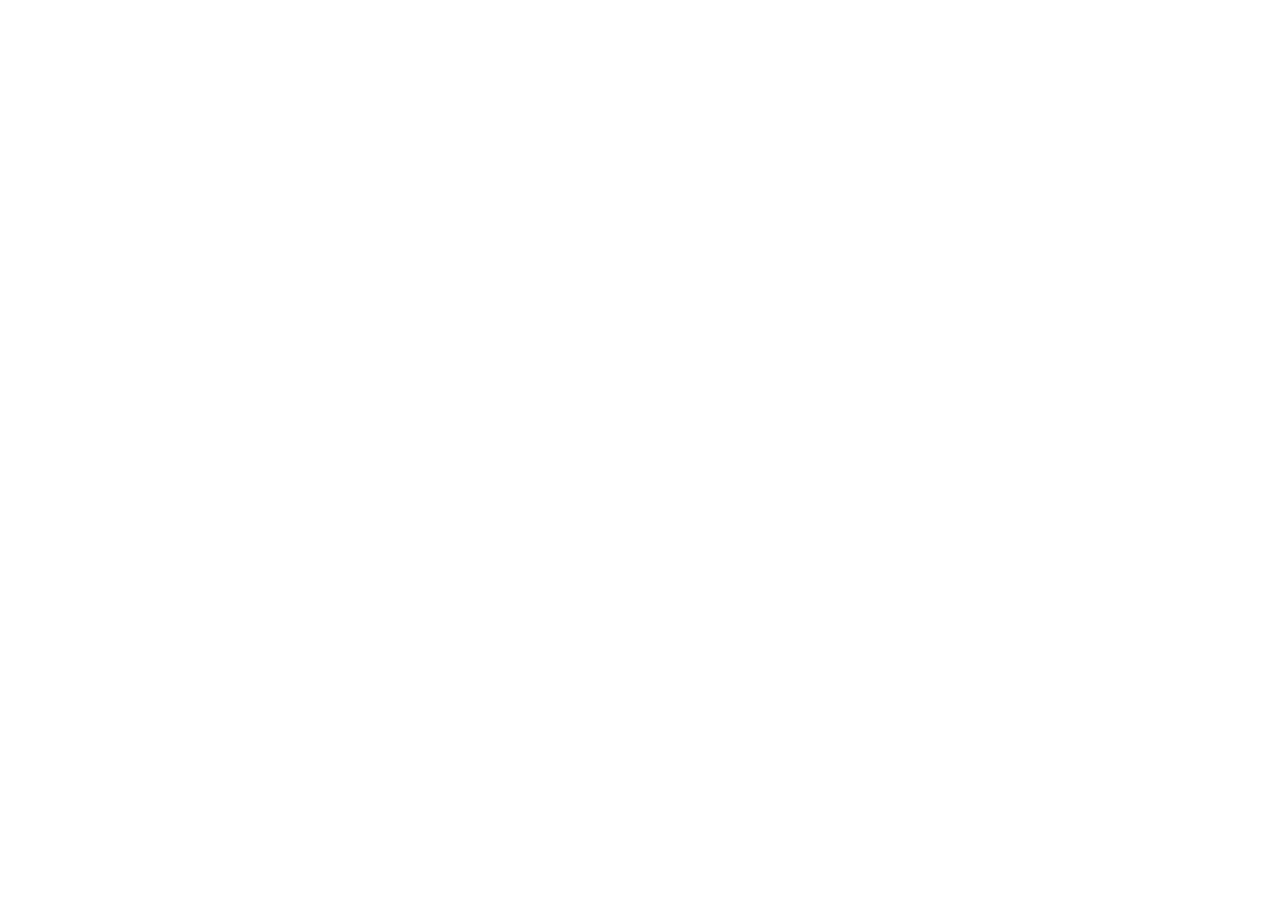
==== 2Evaluacion/ExamenAPI/index.html @ d8941010 "examen funcional" ====
<!DOCTYPE html>
<html lang="en">
<head>
    <meta charset="UTF-8">
    <meta name="viewport" content="width=device-width, initial-scale=1.0">
    <title>Document</title>
</head>
<body>
    <!--

        1. Consultar todo el alumnado del centro (JSON). 
        2. Consultar todas las asignaturas del centro (JSON). 

        3. Consultar las matrículas (HTML). 
        
        4. Insertar una matrícula (JSON). 
        5. Eliminar una matrícula (JSON).

    -->
</body>
</html>
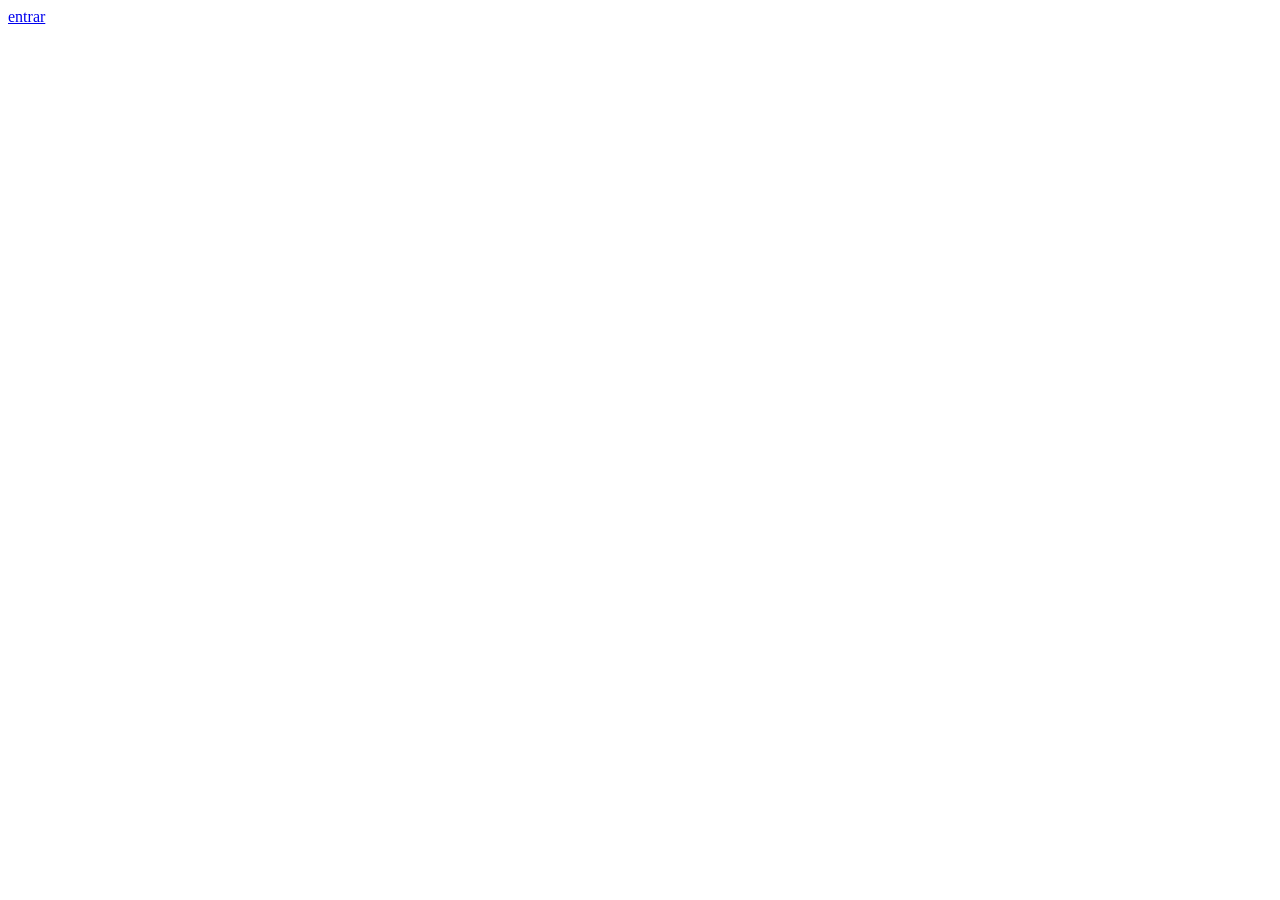
==== commit 8fccf9bd: "examen" ====
--- a/2Evaluacion/ExamenAPI/index.html
+++ b/2Evaluacion/ExamenAPI/index.html
@@ -2,20 +2,10 @@
 <html lang="en">
 <head>
     <meta charset="UTF-8">
-    <meta name="viewport" content="width=device-width, initial-scale=1.0">
+    <meta name="viewport" content="width=, initial-scale=1.0">
     <title>Document</title>
 </head>
 <body>
-    <!--
-
-        1. Consultar todo el alumnado del centro (JSON). 
-        2. Consultar todas las asignaturas del centro (JSON). 
-
-        3. Consultar las matrículas (HTML). 
-        
-        4. Insertar una matrícula (JSON). 
-        5. Eliminar una matrícula (JSON).
-
-    -->
+    <a href="./CLIENT/views/v_general.php">entrar</a>
 </body>
 </html>
